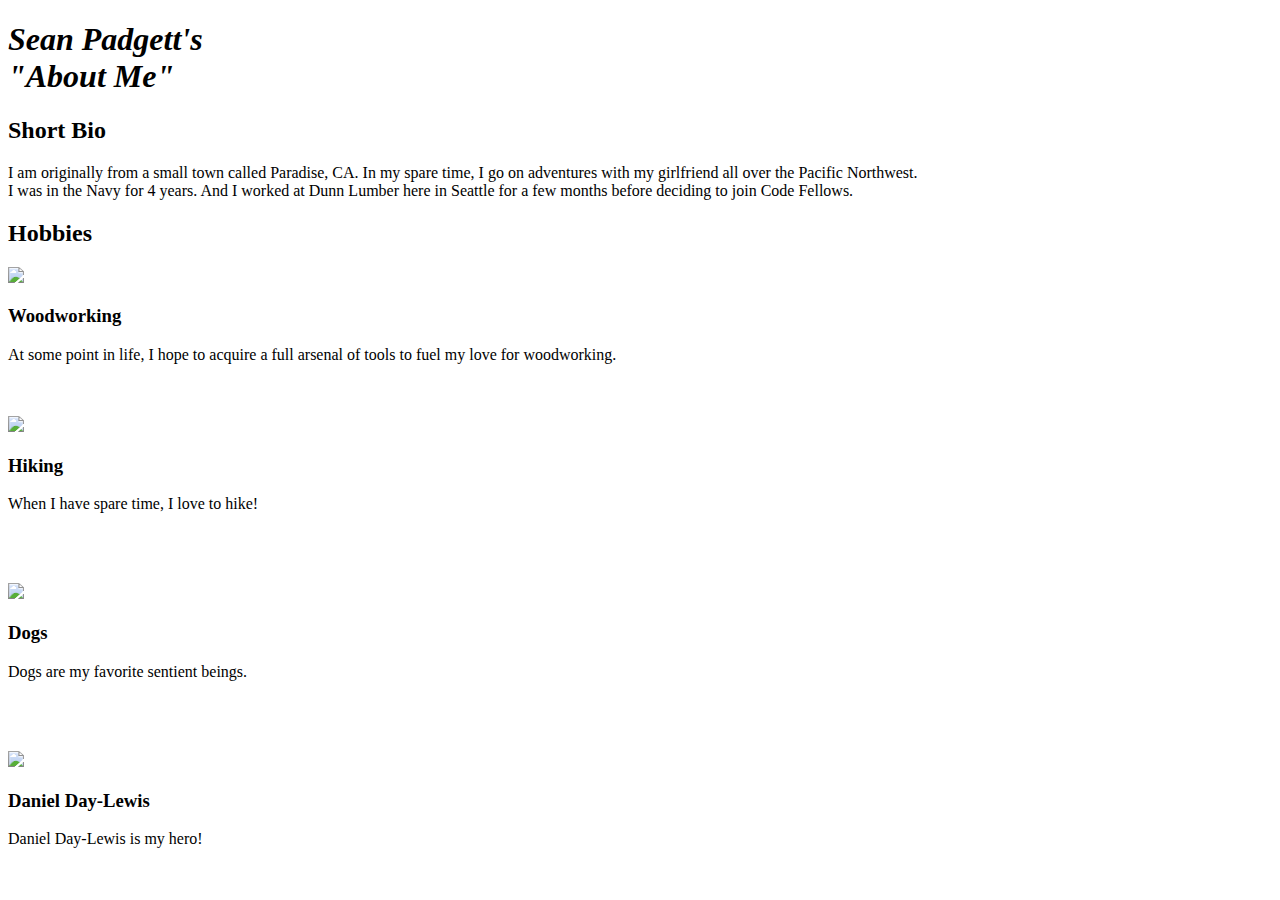
==== MVP.html @ fac89e75 "Nearly finished, just refining" ====
<!DOCTYPE html>
<html>
<head>
  <link rel="stylesheet" type="text/css" href="MVP.css">
<meta charset="UTF-8">
<title>About me!</title>
</head>

<body>
  <h1><em>Sean Padgett's<br>"About Me"</em></h1>
  <h2>Short Bio</h2>
    <p>I am originally from a small town called Paradise, CA. In my spare time, I go on adventures with my girlfriend all over the Pacific Northwest.<br> I was in the Navy for 4 years. And I worked at Dunn Lumber here in Seattle for a few months before deciding to join Code Fellows.
<h2>Hobbies</h2>
<img src="http://www.woodworkinginamerica.com/images/slideshow/homebg2.jpg">
<h3>Woodworking</h3>
<p>At some point in life, I hope to acquire a full arsenal of tools to fuel my love for woodworking.</p>
<br>
<br>
<img src="http://az616578.vo.msecnd.net/files/2015/06/08/635693880042525992-518822648_couple-hiking-valley.jpg">
<h3>Hiking</h3>
<p>When I have spare time, I love to hike!</p>
<br>
<br>
<br>
<img src ="http://cdn3-www.dogtime.com/assets/uploads/gallery/german-shepherd-dog-breed-pictures/side-3.jpg">
<h3>Dogs</h3>
<p>Dogs are my favorite sentient beings.</p>
<br>
<br>
<br>
<img src="https://img.rasset.ie/000e3837-800.jpg">
<h3>Daniel Day-Lewis</h3>
<p>Daniel Day-Lewis is my hero!</p>
</body>

</html>
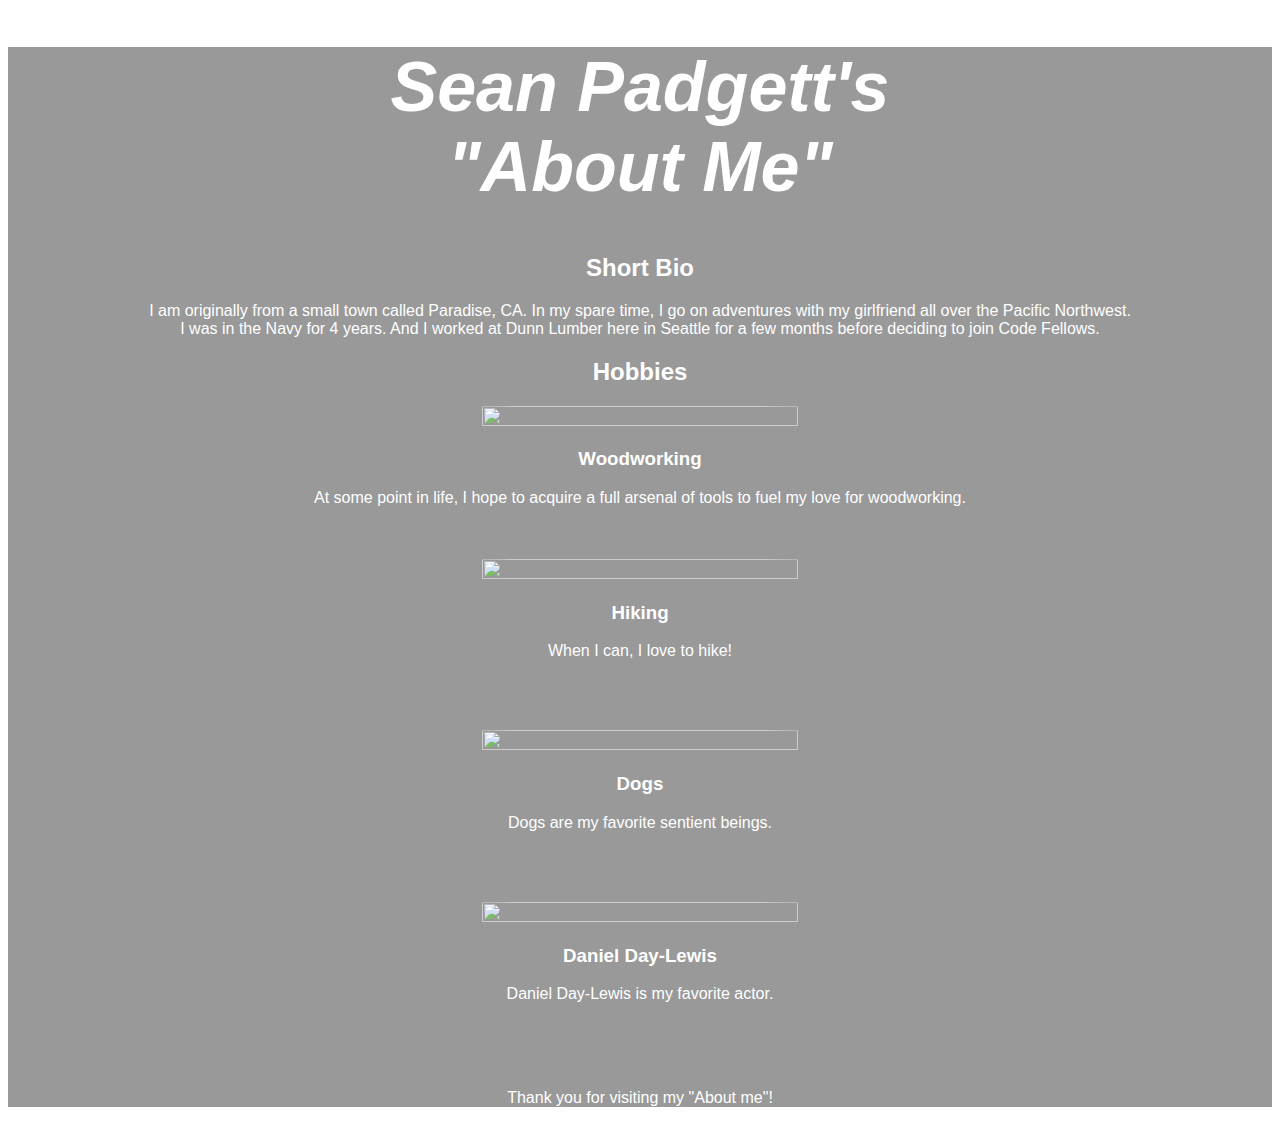
==== commit ddef8b4b: "Finished!" ====
--- a/MVP.html
+++ b/MVP.html
@@ -18,7 +18,7 @@
 <br>
 <img src="http://az616578.vo.msecnd.net/files/2015/06/08/635693880042525992-518822648_couple-hiking-valley.jpg">
 <h3>Hiking</h3>
-<p>When I have spare time, I love to hike!</p>
+<p>When I can, I love to hike!</p>
 <br>
 <br>
 <br>
@@ -30,7 +30,14 @@
 <br>
 <img src="https://img.rasset.ie/000e3837-800.jpg">
 <h3>Daniel Day-Lewis</h3>
-<p>Daniel Day-Lewis is my hero!</p>
+<p>Daniel Day-Lewis is my favorite actor.</p>
+<br>
+<br>
+<br>
 </body>
+<script src ="MVP.js" type ="text/javascript"></script>
+<footer>
+  <p> Thank you for visiting my "About me"!</p>
+</footer>
 
 </html>
--- a/MVP.css
+++ b/MVP.css
@@ -0,0 +1,24 @@
+body {
+  font-family: helvetica;
+  color: white;
+  background-color: gray;
+  opacity: .8;
+  text-align: center;
+  background-size: 50%;
+}
+html {
+  background: url(http://i.imgur.com/XmqJlUP.jpg) no-repeat center center fixed;
+  -webkit-background-size: cover;
+  -moz-background-size: cover;
+  -o-background-size: cover;
+  background-size: cover;
+  background-origin: content-box;
+}
+img {
+  width: 50%;
+  height: 50%;
+  border-radius: 35%;
+}
+h1 {
+  font-size: 70px;
+}
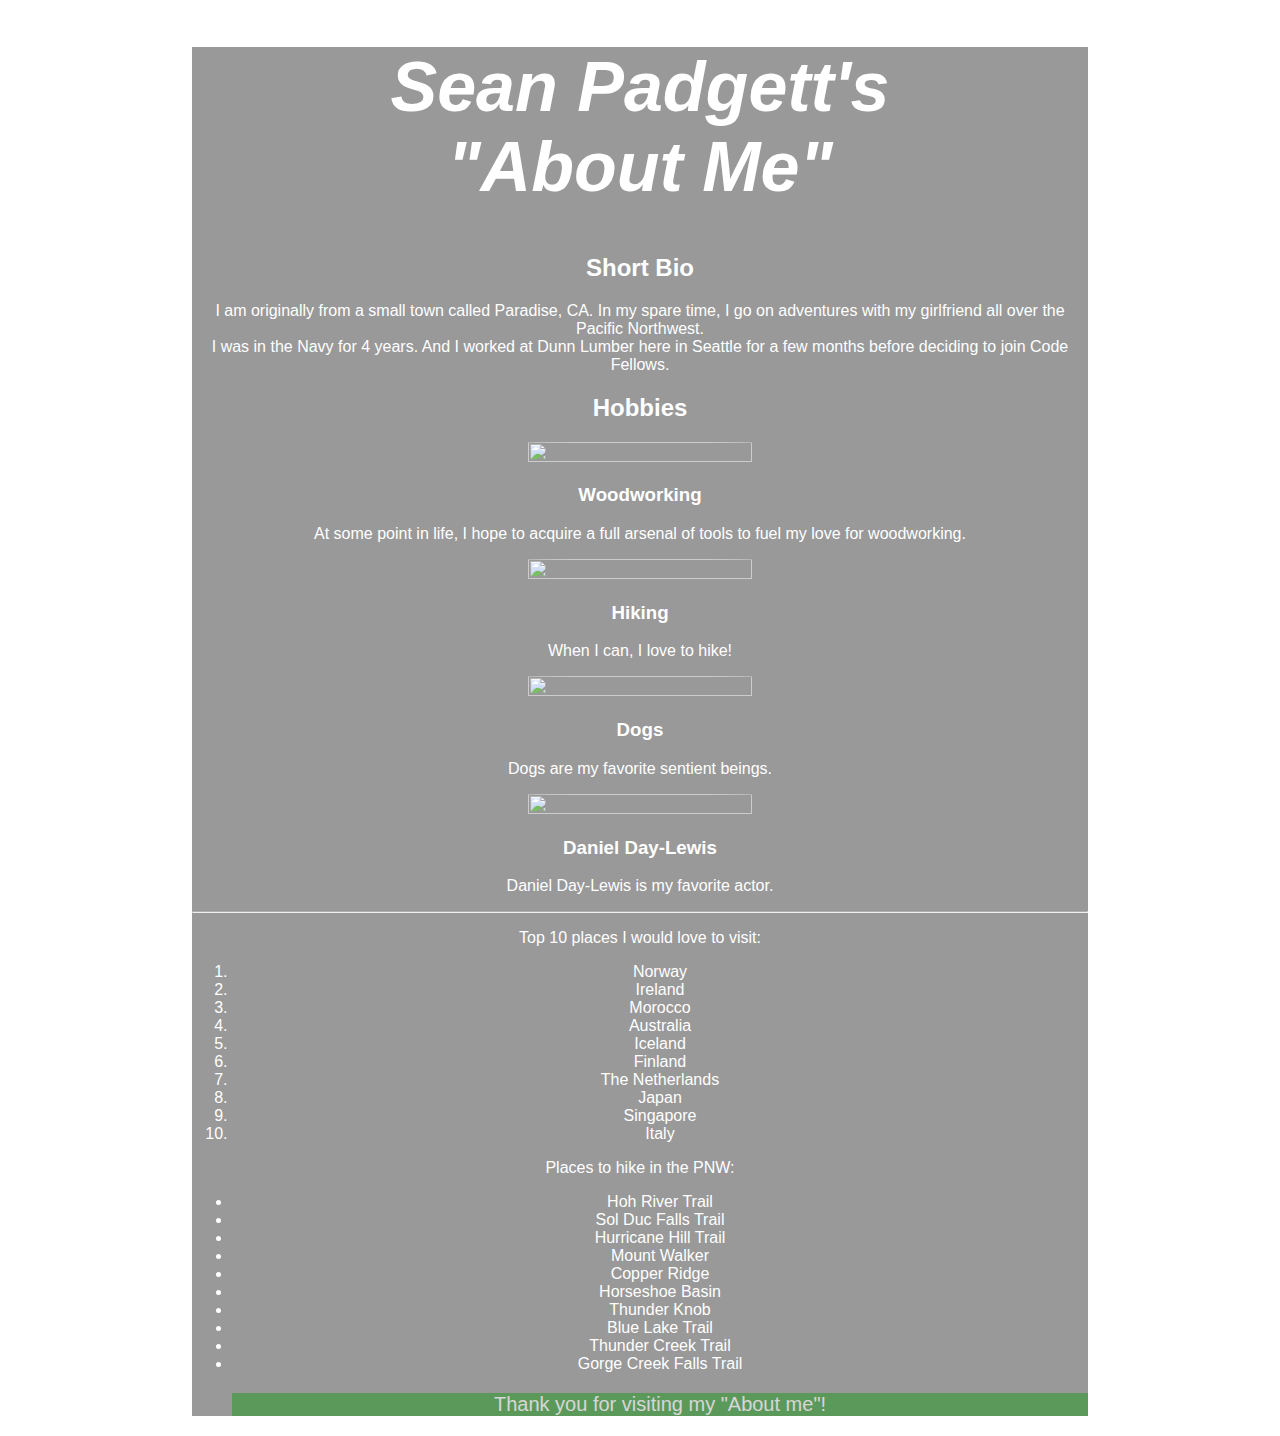
==== commit d699ff4a: "Added unordered list" ====
--- a/MVP.html
+++ b/MVP.html
@@ -14,26 +14,41 @@
 <img src="http://www.woodworkinginamerica.com/images/slideshow/homebg2.jpg">
 <h3>Woodworking</h3>
 <p>At some point in life, I hope to acquire a full arsenal of tools to fuel my love for woodworking.</p>
-<br>
-<br>
 <img src="http://az616578.vo.msecnd.net/files/2015/06/08/635693880042525992-518822648_couple-hiking-valley.jpg">
 <h3>Hiking</h3>
 <p>When I can, I love to hike!</p>
-<br>
-<br>
-<br>
 <img src ="http://cdn3-www.dogtime.com/assets/uploads/gallery/german-shepherd-dog-breed-pictures/side-3.jpg">
 <h3>Dogs</h3>
 <p>Dogs are my favorite sentient beings.</p>
-<br>
-<br>
-<br>
 <img src="https://img.rasset.ie/000e3837-800.jpg">
 <h3>Daniel Day-Lewis</h3>
 <p>Daniel Day-Lewis is my favorite actor.</p>
-<br>
-<br>
-<br>
+<hr></hr>
+<p>Top 10 places I would love to visit:</p>
+<ol>
+  <li>Norway</li>
+  <li>Ireland</li>
+  <li>Morocco</li>
+  <li>Australia</li>
+  <li>Iceland</li>
+  <li>Finland</li>
+  <li>The Netherlands</li>
+  <li>Japan</li>
+  <li>Singapore</li>
+  <li>Italy</li>
+</ol>
+<p>Places to hike in the PNW:</p>
+<ul>
+  <li>Hoh River Trail</li>
+  <li>Sol Duc Falls Trail</li>
+  <li>Hurricane Hill Trail</li>
+  <li>Mount Walker</li>
+  <li>Copper Ridge</li>
+  <li>Horseshoe Basin</li>
+  <li>Thunder Knob</li>
+  <li>Blue Lake Trail</li>
+  <li>Thunder Creek Trail</li>
+  <li>Gorge Creek Falls Trail</li>
 </body>
 <script src ="MVP.js" type ="text/javascript"></script>
 <footer>
--- a/MVP.css
+++ b/MVP.css
@@ -4,7 +4,8 @@
   background-color: gray;
   opacity: .8;
   text-align: center;
-  background-size: 50%;
+  width: 70%;
+  margin-left: 15%;
 }
 html {
   background: url(http://i.imgur.com/XmqJlUP.jpg) no-repeat center center fixed;
@@ -12,7 +13,6 @@
   -moz-background-size: cover;
   -o-background-size: cover;
   background-size: cover;
-  background-origin: content-box;
 }
 img {
   width: 50%;
@@ -22,3 +22,8 @@
 h1 {
   font-size: 70px;
 }
+footer {
+  background-color: green;
+  opacity: .6;
+  font-size: 20px;
+}
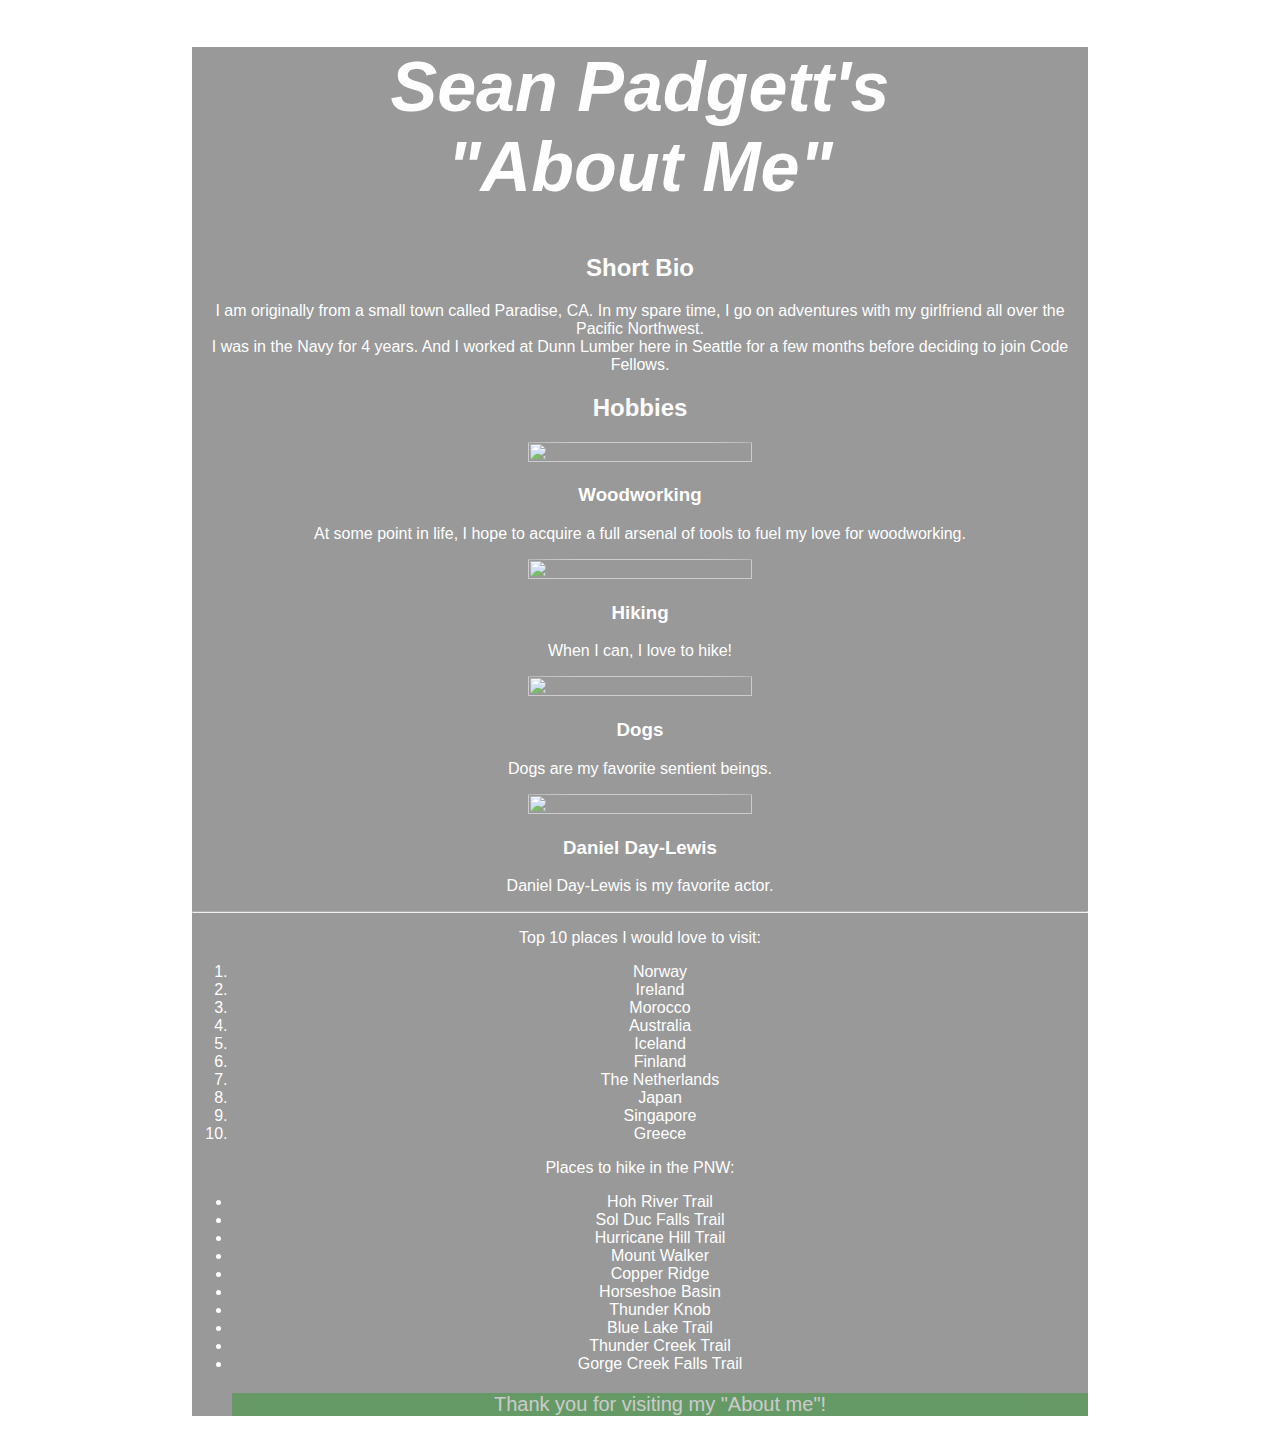
==== commit ba6d759f: "Finished HTML" ====
--- a/MVP.html
+++ b/MVP.html
@@ -35,7 +35,7 @@
   <li>The Netherlands</li>
   <li>Japan</li>
   <li>Singapore</li>
-  <li>Italy</li>
+  <li>Greece</li>
 </ol>
 <p>Places to hike in the PNW:</p>
 <ul>
--- a/MVP.css
+++ b/MVP.css
@@ -24,6 +24,6 @@
 }
 footer {
   background-color: green;
-  opacity: .6;
+  opacity: .5;
   font-size: 20px;
 }
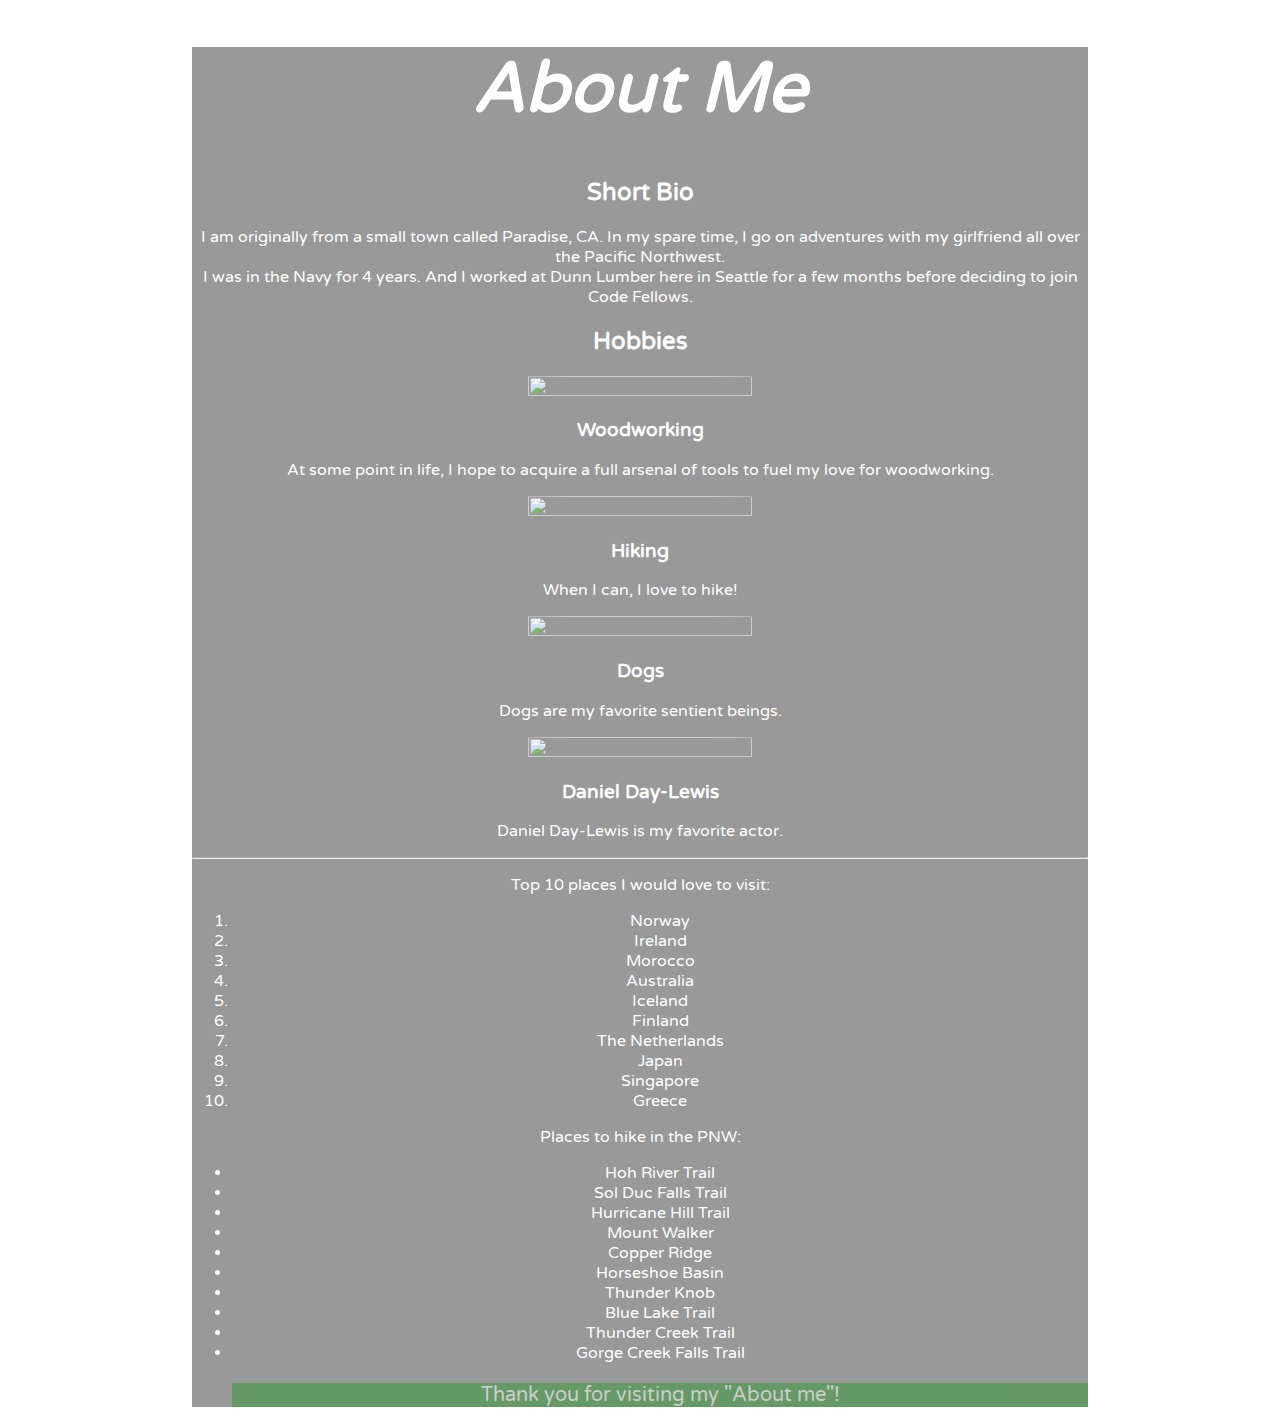
==== commit ef49d91b: "Deploying website" ====
--- a/MVP.html
+++ b/MVP.html
@@ -2,12 +2,13 @@
 <html>
 <head>
   <link rel="stylesheet" type="text/css" href="MVP.css">
+  <link href="https://fonts.googleapis.com/css?family=Varela+Round" rel="stylesheet">
 <meta charset="UTF-8">
 <title>About me!</title>
 </head>
 
 <body>
-  <h1><em>Sean Padgett's<br>"About Me"</em></h1>
+  <h1><em>About Me</em></h1>
   <h2>Short Bio</h2>
     <p>I am originally from a small town called Paradise, CA. In my spare time, I go on adventures with my girlfriend all over the Pacific Northwest.<br> I was in the Navy for 4 years. And I worked at Dunn Lumber here in Seattle for a few months before deciding to join Code Fellows.
 <h2>Hobbies</h2>
@@ -50,6 +51,7 @@
   <li>Thunder Creek Trail</li>
   <li>Gorge Creek Falls Trail</li>
 </body>
+
 <script src ="MVP.js" type ="text/javascript"></script>
 <footer>
   <p> Thank you for visiting my "About me"!</p>
--- a/MVP.css
+++ b/MVP.css
@@ -1,5 +1,5 @@
 body {
-  font-family: helvetica;
+  font-family: 'Varela Round', sans-serif;
   color: white;
   background-color: gray;
   opacity: .8;
